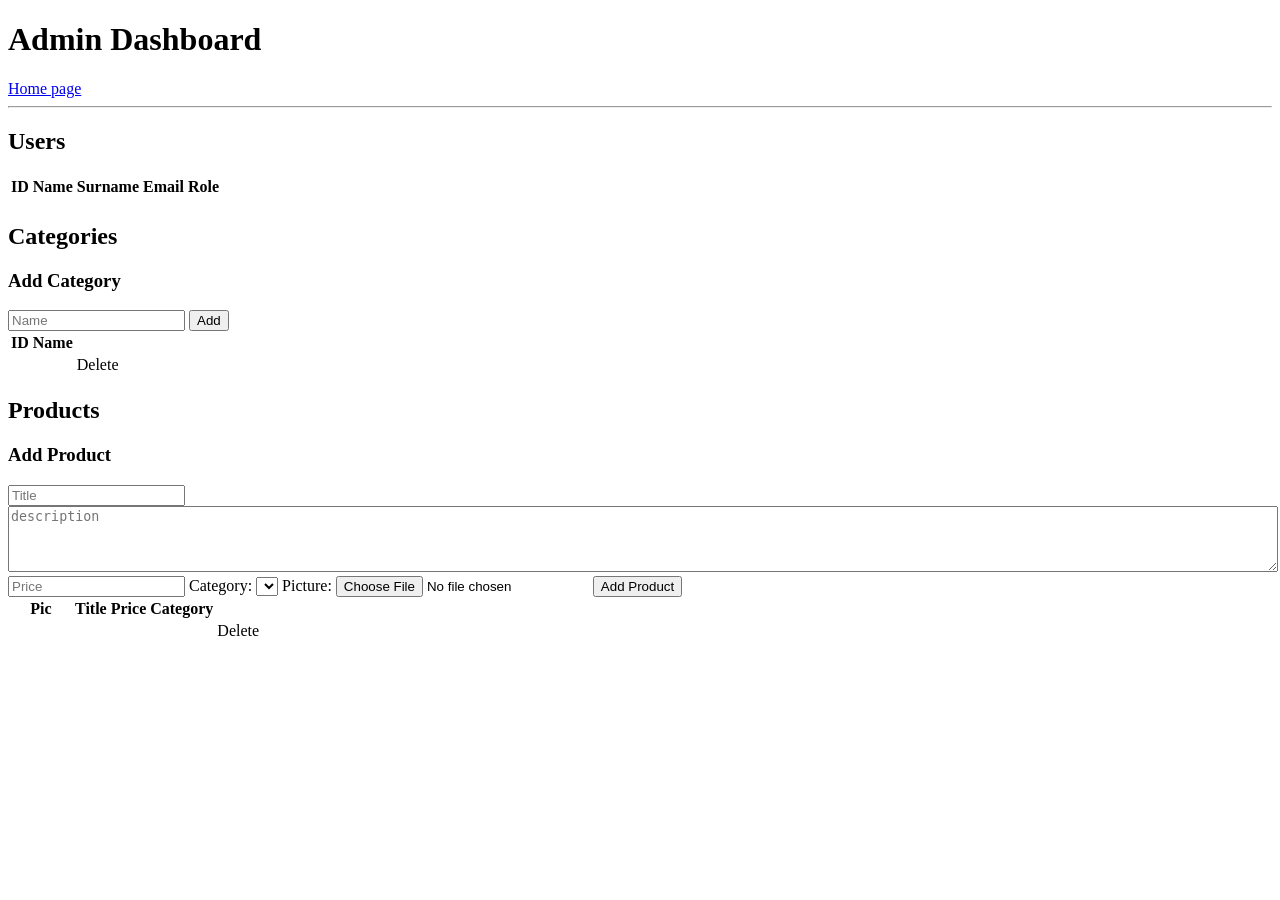
==== src/main/resources/templates/adminHome.html @ ececdbde "homework shop-spring" ====
<!DOCTYPE html>
<html lang="en" , xmlns:th="http://www.thymeleaf.org" 4r>
<head>
    <meta charset="UTF-8">
    <title>Admin Page</title>
</head>
<body>

<h1>Admin Dashboard</h1>
<a href="/">Home page</a>
<hr>

<section>
    <h2>Users</h2>
    <table>
        <thead>
        <tr>
            <th>ID</th>
            <th>Name</th>
            <th>Surname</th>
            <th>Email</th>
            <th>Role</th>
        </tr>
        </thead>
        <tbody>
        <tr th:each="user : ${users}">
            <td th:text="${user.id}"></td>
            <td th:text="${user.name}"></td>
            <td th:text="${user.surname}"></td>
            <td th:text="${user.email}"></td>
            <td th:text="${user.role}"></td>
        </tr>
        </tbody>
    </table>
</section>

<section>
    <h2>Categories</h2>

    <form th:action="@{/category/add}" method="post">
        <h3>Add Category</h3>
        <input type="text" name="name" placeholder="Name" required>
        <button type="submit">Add</button>
    </form>

    <table>
        <thead>
        <tr>
            <th>ID</th>
            <th>Name</th>
        </tr>
        </thead>
        <tbody>
        <tr th:each="cat : ${categories}">
            <td th:text="${cat.id}"></td>
            <td th:text="${cat.name}"></td>
            <td>
                <a class="delete-btn" th:href="@{'/category/delete/' + ${cat.id}}"
                   onclick="return confirm('Delete?:')">Delete</a>
            </td>
        </tr>
        </tbody>
    </table>
</section>

<section>
    <h2>Products</h2>

    <form th:action="@{/product/add}" method="post" enctype="multipart/form-data">
        <h3>Add Product</h3>
        <input type="text" name="title" placeholder="Title" required>
        <textarea name="description" placeholder="description" required style="width: 100%; height: 60px;"></textarea>
        <input type="number" name="price" placeholder="Price" required>

        <label>Category:</label>
        <select name="category.id">
            <option th:each="cat : ${categories}"
                    th:value="${cat.id}"
                    th:text="${cat.name}"></option>
        </select>

        <label>Picture:</label>
        <input type="file" name="pic" required>

        <button type="submit">Add Product</button>
    </form>

    <table>
        <thead>
        <tr>
            <th>Pic</th>
            <th>Title</th>
            <th>Price</th>
            <th>Category</th>
        </tr>
        </thead>
        <tbody>
        <tr th:each="prod : ${products}">
            <td>
                <img th:if="${prod.pictureName != null}"
                     th:src="@{/image/get(picName=${prod.pictureName})}" width="60">
            </td>
            <td th:text="${prod.title}"></td>
            <td th:text="${prod.price}"></td>
            <td th:text="${prod.category != null ? prod.category.name : '—'}"></td>
            <td>
                <a class="delete-btn" th:href="@{'/product/delete/' + ${prod.id}}"
                   onclick="return confirm('Are you sure?:')">Delete</a>
            </td>
        </tr>
        </tbody>
    </table>
</section>

</body>
</html>
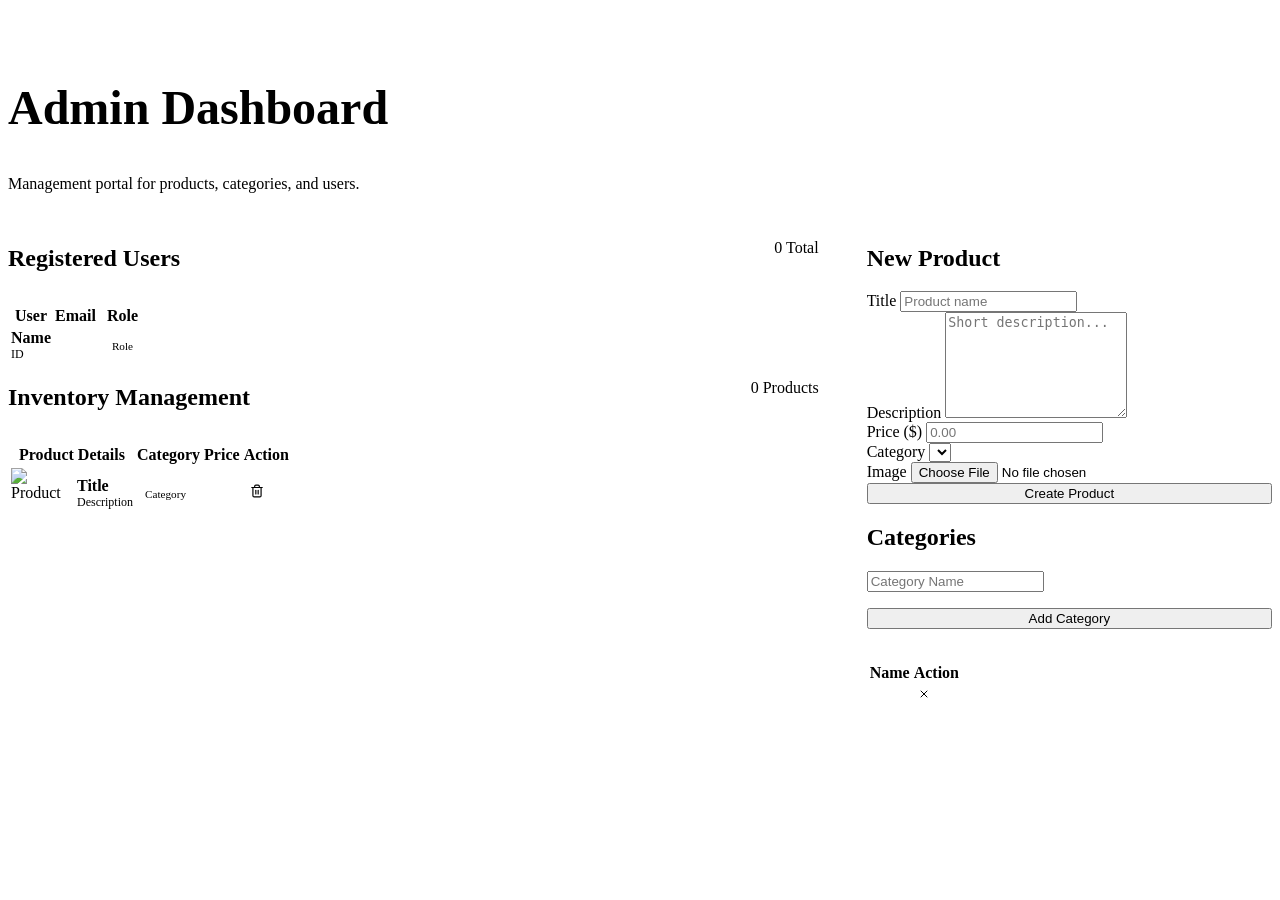
==== commit 6c5a9282: "fix and run docker" ====
--- a/src/main/resources/templates/adminHome.html
+++ b/src/main/resources/templates/adminHome.html
@@ -1,116 +1,169 @@
 <!DOCTYPE html>
-<html lang="en" , xmlns:th="http://www.thymeleaf.org" 4r>
+<html lang="en" xmlns:th="http://www.thymeleaf.org">
 <head>
     <meta charset="UTF-8">
-    <title>Admin Page</title>
+    <title>Admin Dashboard - ShopSpring</title>
+    <link rel="preconnect" href="https://fonts.googleapis.com">
+    <link rel="preconnect" href="https://fonts.gstatic.com" crossorigin>
+    <link rel="stylesheet" th:href="@{/css/style.css}" href="/css/style.css">
 </head>
 <body>
+<main class="page stack" style="gap: 3rem;">
+    <th:block th:replace="~{fragments/HeaderFragment::header}"></th:block>
 
-<h1>Admin Dashboard</h1>
-<a href="/">Home page</a>
-<hr>
+    <section class="hero" style="padding: 2rem 0; text-align: left;">
+        <h1 class="gradient-text" style="font-size: 3rem;">Admin Dashboard</h1>
+        <p style="margin: 0;">Management portal for products, categories, and users.</p>
+    </section>
 
-<section>
-    <h2>Users</h2>
-    <table>
-        <thead>
-        <tr>
-            <th>ID</th>
-            <th>Name</th>
-            <th>Surname</th>
-            <th>Email</th>
-            <th>Role</th>
-        </tr>
-        </thead>
-        <tbody>
-        <tr th:each="user : ${users}">
-            <td th:text="${user.id}"></td>
-            <td th:text="${user.name}"></td>
-            <td th:text="${user.surname}"></td>
-            <td th:text="${user.email}"></td>
-            <td th:text="${user.role}"></td>
-        </tr>
-        </tbody>
-    </table>
-</section>
+    <div style="display: grid; grid-template-columns: 2fr 1fr; gap: 3rem; align-items: start;">
+        <div class="stack" style="gap: 3rem;">
+            <section class="panel">
+                <div style="display: flex; justify-content: space-between; align-items: center; margin-bottom: 2rem;">
+                    <h2 class="section-title" style="margin-bottom: 0;">Registered Users</h2>
+                    <span class="btn btn-secondary btn-sm" th:text="${users.size() + ' Total'}">0 Total</span>
+                </div>
+                <div class="table-container">
+                    <table>
+                        <thead>
+                        <tr>
+                            <th>User</th>
+                            <th>Email</th>
+                            <th>Role</th>
+                        </tr>
+                        </thead>
+                        <tbody>
+                        <tr th:each="u : ${users}">
+                            <td>
+                                <div style="display: flex; flex-direction: column;">
+                                    <strong th:text="${u.name + ' ' + u.surname}">Name</strong>
+                                    <span style="font-size: 0.75rem; color: var(--text-light);" th:text="'ID: ' + ${u.id}">ID</span>
+                                </div>
+                            </td>
+                            <td th:text="${u.email}"></td>
+                            <td>
+                                <span th:class="${u.role.toString() == 'ADMIN' ? 'btn btn-primary btn-sm' : 'btn btn-secondary btn-sm'}" 
+                                      style="cursor: default; font-size: 0.7rem; padding: 0.25rem 0.75rem;" 
+                                      th:text="${u.role}">Role</span>
+                            </td>
+                        </tr>
+                        </tbody>
+                    </table>
+                </div>
+            </section>
 
-<section>
-    <h2>Categories</h2>
+            <section class="panel">
+                <div style="display: flex; justify-content: space-between; align-items: center; margin-bottom: 2rem;">
+                    <h2 class="section-title" style="margin-bottom: 0;">Inventory Management</h2>
+                    <span class="btn btn-secondary btn-sm" th:text="${products.size() + ' Products'}">0 Products</span>
+                </div>
+                <div class="table-container">
+                    <table>
+                        <thead>
+                        <tr>
+                            <th>Product Details</th>
+                            <th>Category</th>
+                            <th>Price</th>
+                            <th>Action</th>
+                        </tr>
+                        </thead>
+                        <tbody>
+                        <tr th:each="prod : ${products}">
+                            <td>
+                                <div style="display: flex; align-items: center; gap: 1rem;">
+                                    <img th:if="${prod.pictureName != null}"
+                                         th:src="@{/image/get(picName=${prod.pictureName})}" 
+                                         style="width: 50px; height: 50px; border-radius: var(--radius-sm); object-fit: cover; border: 1px solid var(--border);"
+                                         alt="Product">
+                                    <div style="display: flex; flex-direction: column;">
+                                        <strong th:text="${prod.title}">Title</strong>
+                                        <span style="font-size: 0.75rem; color: var(--text-light); max-width: 200px; white-space: nowrap; overflow: hidden; text-overflow: ellipsis;" 
+                                              th:text="${prod.description}">Description</span>
+                                    </div>
+                                </div>
+                            </td>
+                            <td>
+                                <span class="btn btn-outline btn-sm" style="font-size: 0.7rem; padding: 0.25rem 0.5rem;" 
+                                      th:text="${prod.category != null ? prod.category.name : '-'}">Category</span>
+                            </td>
+                            <td style="font-weight: 700; color: var(--text-main);" th:text="${'$' + prod.price}"></td>
+                            <td>
+                                <a class="btn btn-danger btn-sm" style="padding: 0.4rem;" th:href="@{'/product/delete/' + ${prod.id}}"
+                                   onclick="return confirm('Delete this product?')">
+                                    <svg xmlns="http://www.w3.org/2000/svg" width="14" height="14" viewBox="0 0 24 24" fill="none" stroke="currentColor" stroke-width="2" stroke-linecap="round" stroke-linejoin="round" class="lucide lucide-trash-2"><path d="M3 6h18"/><path d="M19 6v14c0 1-1 2-2 2H7c-1 0-2-1-2-2V6"/><path d="M8 6V4c0-1 1-2 2-2h4c1 0 2 1 2 2v2"/><line x1="10" x2="10" y1="11" y2="17"/><line x1="14" x2="14" y1="11" y2="17"/></svg>
+                                </a>
+                            </td>
+                        </tr>
+                        </tbody>
+                    </table>
+                </div>
+            </section>
+        </div>
 
-    <form th:action="@{/category/add}" method="post">
-        <h3>Add Category</h3>
-        <input type="text" name="name" placeholder="Name" required>
-        <button type="submit">Add</button>
-    </form>
+        <aside class="stack" style="gap: 3rem;">
+            <section class="panel glass">
+                <h2 class="section-title" style="font-size: 1.5rem;">New Product</h2>
+                <form th:action="@{/product/add}" method="post" enctype="multipart/form-data" class="stack" style="gap: 1.25rem;">
+                    <div class="form-group">
+                        <label>Title</label>
+                        <input type="text" name="title" placeholder="Product name" required>
+                    </div>
+                    <div class="form-group">
+                        <label>Description</label>
+                        <textarea name="description" placeholder="Short description..." style="height: 100px;" required></textarea>
+                    </div>
+                    <div class="form-group">
+                        <label>Price ($)</label>
+                        <input type="number" step="0.01" name="price" placeholder="0.00" required>
+                    </div>
+                    <div class="form-group">
+                        <label>Category</label>
+                        <select name="category.id">
+                            <option th:each="cat : ${categories}" th:value="${cat.id}" th:text="${cat.name}"></option>
+                        </select>
+                    </div>
+                    <div class="form-group">
+                        <label>Image</label>
+                        <input type="file" name="pic" required>
+                    </div>
+                    <button class="btn btn-primary" type="submit" style="width: 100%;">Create Product</button>
+                </form>
+            </section>
 
-    <table>
-        <thead>
-        <tr>
-            <th>ID</th>
-            <th>Name</th>
-        </tr>
-        </thead>
-        <tbody>
-        <tr th:each="cat : ${categories}">
-            <td th:text="${cat.id}"></td>
-            <td th:text="${cat.name}"></td>
-            <td>
-                <a class="delete-btn" th:href="@{'/category/delete/' + ${cat.id}}"
-                   onclick="return confirm('Delete?:')">Delete</a>
-            </td>
-        </tr>
-        </tbody>
-    </table>
-</section>
-
-<section>
-    <h2>Products</h2>
-
-    <form th:action="@{/product/add}" method="post" enctype="multipart/form-data">
-        <h3>Add Product</h3>
-        <input type="text" name="title" placeholder="Title" required>
-        <textarea name="description" placeholder="description" required style="width: 100%; height: 60px;"></textarea>
-        <input type="number" name="price" placeholder="Price" required>
-
-        <label>Category:</label>
-        <select name="category.id">
-            <option th:each="cat : ${categories}"
-                    th:value="${cat.id}"
-                    th:text="${cat.name}"></option>
-        </select>
-
-        <label>Picture:</label>
-        <input type="file" name="pic" required>
-
-        <button type="submit">Add Product</button>
-    </form>
-
-    <table>
-        <thead>
-        <tr>
-            <th>Pic</th>
-            <th>Title</th>
-            <th>Price</th>
-            <th>Category</th>
-        </tr>
-        </thead>
-        <tbody>
-        <tr th:each="prod : ${products}">
-            <td>
-                <img th:if="${prod.pictureName != null}"
-                     th:src="@{/image/get(picName=${prod.pictureName})}" width="60">
-            </td>
-            <td th:text="${prod.title}"></td>
-            <td th:text="${prod.price}"></td>
-            <td th:text="${prod.category != null ? prod.category.name : '—'}"></td>
-            <td>
-                <a class="delete-btn" th:href="@{'/product/delete/' + ${prod.id}}"
-                   onclick="return confirm('Are you sure?:')">Delete</a>
-            </td>
-        </tr>
-        </tbody>
-    </table>
-</section>
+            <section class="panel">
+                <h2 class="section-title" style="font-size: 1.5rem;">Categories</h2>
+                <form th:action="@{/category/add}" method="post" class="stack" style="margin-bottom: 2rem;">
+                    <div class="form-group" style="margin-bottom: 1rem;">
+                        <input type="text" name="name" placeholder="Category Name" required>
+                    </div>
+                    <button class="btn btn-secondary btn-sm" type="submit" style="width: 100%;">Add Category</button>
+                </form>
+                
+                <div class="table-container">
+                    <table>
+                        <thead>
+                        <tr>
+                            <th>Name</th>
+                            <th>Action</th>
+                        </tr>
+                        </thead>
+                        <tbody>
+                        <tr th:each="cat : ${categories}">
+                            <td th:text="${cat.name}" style="font-weight: 600;"></td>
+                            <td>
+                                <a class="btn btn-danger btn-sm" style="padding: 0.3rem;" th:href="@{'/category/delete/' + ${cat.id}}"
+                                   onclick="return confirm('Delete category?')">
+                                    <svg xmlns="http://www.w3.org/2000/svg" width="12" height="12" viewBox="0 0 24 24" fill="none" stroke="currentColor" stroke-width="2" stroke-linecap="round" stroke-linejoin="round" class="lucide lucide-x"><path d="M18 6 6 18"/><path d="m6 6 12 12"/></svg>
+                                </a>
+                            </td>
+                        </tr>
+                        </tbody>
+                    </table>
+                </div>
+            </section>
+        </aside>
+    </div>
+</main>
 
 </body>
-</html>+</html>
